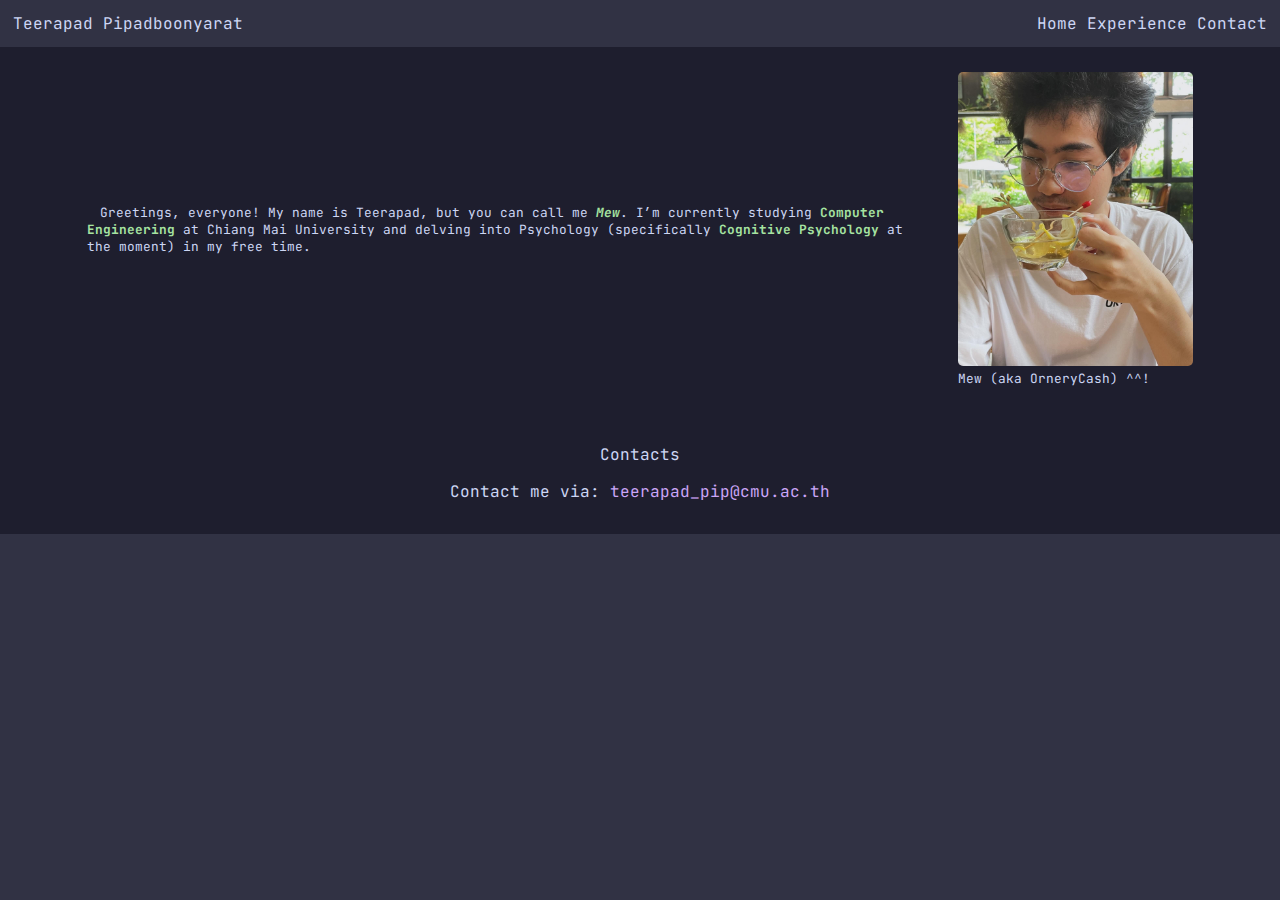
==== contact.html @ cae119da "import from lab2" ====
<!DOCTYPE html>
<html>

<head>
  <meta charset="UTF-8">
  <meta name="viewport" content="width=device-width, initial-scale=1">
  <meta name="description" content="Teerapad Pipadboonyarat's portfolio website.">
  <title>Teerapad Pipadboonyarat's portfolio website</title>
  <link rel="preconnect" href="https://fonts.googleapis.com">
  <link rel="preconnect" href="https://fonts.gstatic.com" crossorigin>
  <link href="https://fonts.googleapis.com/css2?family=JetBrains+Mono:ital,wght@0,100..800;1,100..800&display=swap"
    rel="stylesheet" media="screen">
  <link href="styles/global.css" rel="stylesheet">
  <link href="styles/contact.css" rel="stylesheet">
</head>

<body>
  <nav>
    <h1><a href="/lab02-OrneryCash">Teerapad Pipadboonyarat</a></h1>
    <ul>
      <li><a href="/lab02-OrneryCash">Home</a></li>
      <li><a href="/lab02-OrneryCash/experience.html" id="exp">Experience</a></li>
      <li><a href="/lab02-OrneryCash/contact.html" id="contact">Contact</a></li>
    </ul>
  </nav>
  <main>
    <div>
      <div id="intro">
        <p> Greetings, everyone! My name is Teerapad, but you can call me <em><strong>Mew</strong></em>.
          I’m currently studying <strong>Computer Engineering</strong> at Chiang Mai University and delving into
          Psychology (specifically <strong>Cognitive Psychology</strong> at the moment) in my free time.</p>
      </div>
      <figure>
        <img src="./public/profile.jpg" alt="My profile picture">
        <figcaption>Mew (aka OrneryCash) ^^!</figcaption>
      </figure>
    </div>
  </main>
  <div id="contacts">
    <h1>Contacts</h1>
    <p>Contact me via: <a href="mailto:teerapad_pip@cmu.ac.th">teerapad_pip@cmu.ac.th</a></p>
  </div>
</body>

</html>
---- styles/global.css ----
* {
  margin: 0;
  padding: 0;
  font: inherit;
}

html {
  font-size: 1em;
}

body {
  color: #cdd6f4;
  background-color: #313244;
  font-family: "JetBrains Mono", monospace;
}

strong {
  font-weight: bold;
}

em {
  font-style: italic;
}

nav {
  display: flex;
  position: sticky;
  top: 0;
  padding: 0.8em;
  font-size: 1.2rem;
  justify-content: space-between;
  background-color: #313244;
}

nav ul {
  list-style: none;
}

nav li {
  display: inline;
}

a {
  color: #eba0ac;
  text-decoration: none;
}

a:visited {
  color: #f38ba8;
}

a:hover {
  text-decoration: underline;
}

nav a {
  color: #cdd6f4;
}

nav a:visited {
  color: #cdd6f4;
}

#exp:hover {
  color: #a6e3a1;
}

#contact:hover {
  color: #89dceb;
}

main {
  display: flex;
  /* height: 100%; */
  justify-content: center;
  align-items: center;
  gap: 2em;
  margin: 0 auto;
  padding: 2em;
  background-color: #1e1e2e;
  font-size: 0.8rem;
  flex-direction: column;
}

main strong {
  color: #a6e3a1;
}

main em {
  color: #89dceb;
}

main div {
  display: flex;
  flex-direction: column;
  justify-content: center;
  align-items: center;
  width: 100%;
  gap: 2em;
}

main figure {
  width: 60%;
}

main figure img {
  width: 100%;
  max-width: 100%;
  border-radius: 5px;
}

#intro {
  display: flex;
  flex-direction: column;
}

#intro a {
  color: #f38ba8;
}

@media only screen and (min-width: 320px) {
  nav {
    font-size: 0.85rem;
  }
}

@media only screen and (min-width: 768px) {
  nav {
    font-size: 1rem;
  }

  main div {
    width: 95%;
    flex-direction: row;
  }

  main figure {
    width: 25%;
  }
}

@media only screen and (min-width: 1080px) {
  main div {
    width: 90%;
  }
}

@media only screen and (min-width: 1440px) {
  nav {
    font-size: 1.2rem;
  }

  #intro {
    font-size: 1.1rem;
  }

  main figure {
    width: 30%;
  }
}
---- styles/contact.css ----
#contacts {
  display: flex;
  gap: 1em;
  margin: 0 auto;
  padding: 2em;
  background-color: #1e1e2e;
  font-size: 1rem;
  flex-direction: column;
  align-items: center;
}

#contacts a {
  color: #cba6f7;
}

@media only screen and (min-width: 1440px) {
  #contacts {
    font-size: 1.1rem;
  }

  #contacts h1 {
    font-size: 1.3rem;
  }
}
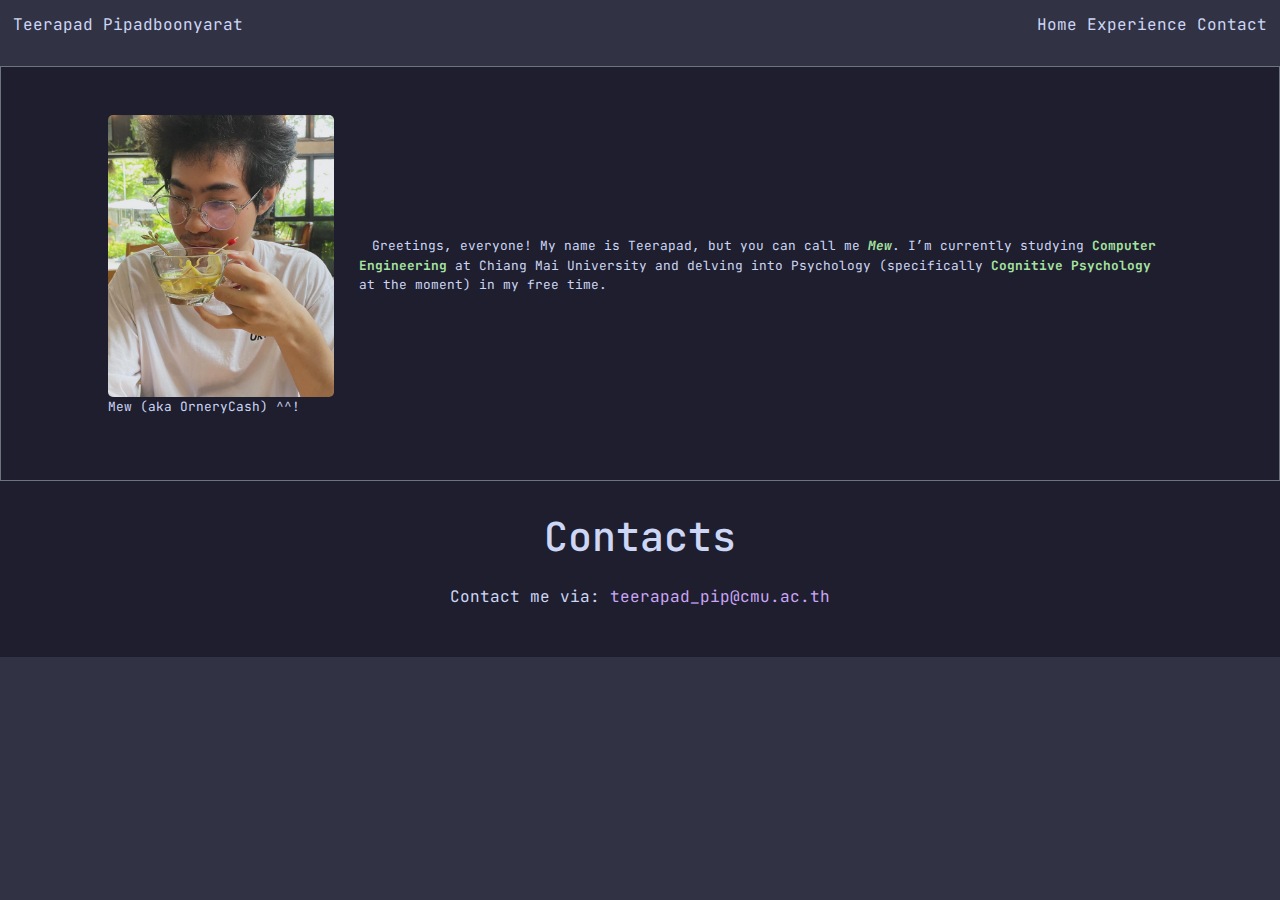
==== commit 6f3bdaa4: "Add flexbox to profile" ====
--- a/contact.html
+++ b/contact.html
@@ -10,30 +10,31 @@
   <link rel="preconnect" href="https://fonts.gstatic.com" crossorigin>
   <link href="https://fonts.googleapis.com/css2?family=JetBrains+Mono:ital,wght@0,100..800;1,100..800&display=swap"
     rel="stylesheet" media="screen">
+  <link href="https://cdn.jsdelivr.net/npm/bootstrap@5.3.3/dist/css/bootstrap.min.css" rel="stylesheet">
   <link href="styles/global.css" rel="stylesheet">
   <link href="styles/contact.css" rel="stylesheet">
 </head>
 
 <body>
   <nav>
-    <h1><a href="/lab02-OrneryCash">Teerapad Pipadboonyarat</a></h1>
+    <a href="/lab03-OrneryCash">Teerapad Pipadboonyarat</a>
     <ul>
-      <li><a href="/lab02-OrneryCash">Home</a></li>
-      <li><a href="/lab02-OrneryCash/experience.html" id="exp">Experience</a></li>
-      <li><a href="/lab02-OrneryCash/contact.html" id="contact">Contact</a></li>
+      <li><a href="/lab03-OrneryCash">Home</a></li>
+      <li><a href="/lab03-OrneryCash/experience.html" id="exp">Experience</a></li>
+      <li><a href="/lab03-OrneryCash/contact.html" id="contact">Contact</a></li>
     </ul>
   </nav>
-  <main>
+  <main class="d-flex justify-content-center align-items-center gap-2 p-5 border border-secondary">
     <div>
+      <figure>
+        <img src="./public/profile.jpg" alt="My profile picture">
+        <figcaption>Mew (aka OrneryCash) ^^!</figcaption>
+      </figure>
       <div id="intro">
         <p> Greetings, everyone! My name is Teerapad, but you can call me <em><strong>Mew</strong></em>.
           I’m currently studying <strong>Computer Engineering</strong> at Chiang Mai University and delving into
           Psychology (specifically <strong>Cognitive Psychology</strong> at the moment) in my free time.</p>
       </div>
-      <figure>
-        <img src="./public/profile.jpg" alt="My profile picture">
-        <figcaption>Mew (aka OrneryCash) ^^!</figcaption>
-      </figure>
     </div>
   </main>
   <div id="contacts">
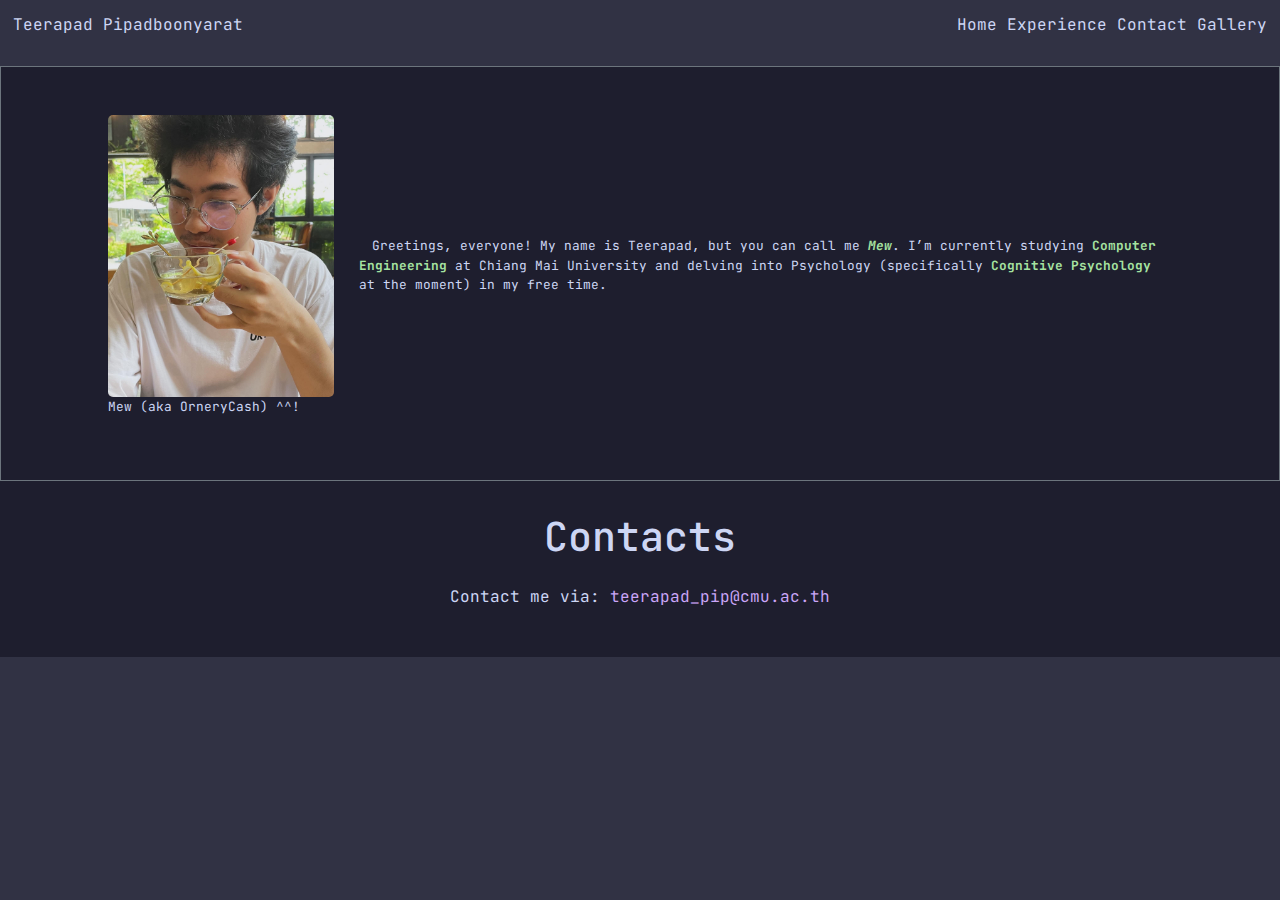
==== commit 270b8118: "Add gallery page" ====
--- a/contact.html
+++ b/contact.html
@@ -22,6 +22,7 @@
       <li><a href="/lab03-OrneryCash">Home</a></li>
       <li><a href="/lab03-OrneryCash/experience.html" id="exp">Experience</a></li>
       <li><a href="/lab03-OrneryCash/contact.html" id="contact">Contact</a></li>
+      <li><a href="/lab03-OrneryCash/gallery.html" id="gallery">Gallery</a></li>
     </ul>
   </nav>
   <main class="d-flex justify-content-center align-items-center gap-2 p-5 border border-secondary">
--- a/styles/global.css
+++ b/styles/global.css
@@ -70,13 +70,6 @@
 }
 
 main {
-  display: flex;
-  /* height: 100%; */
-  justify-content: center;
-  align-items: center;
-  gap: 2em;
-  margin: 0 auto;
-  padding: 2em;
   background-color: #1e1e2e;
   font-size: 0.8rem;
   flex-direction: column;
